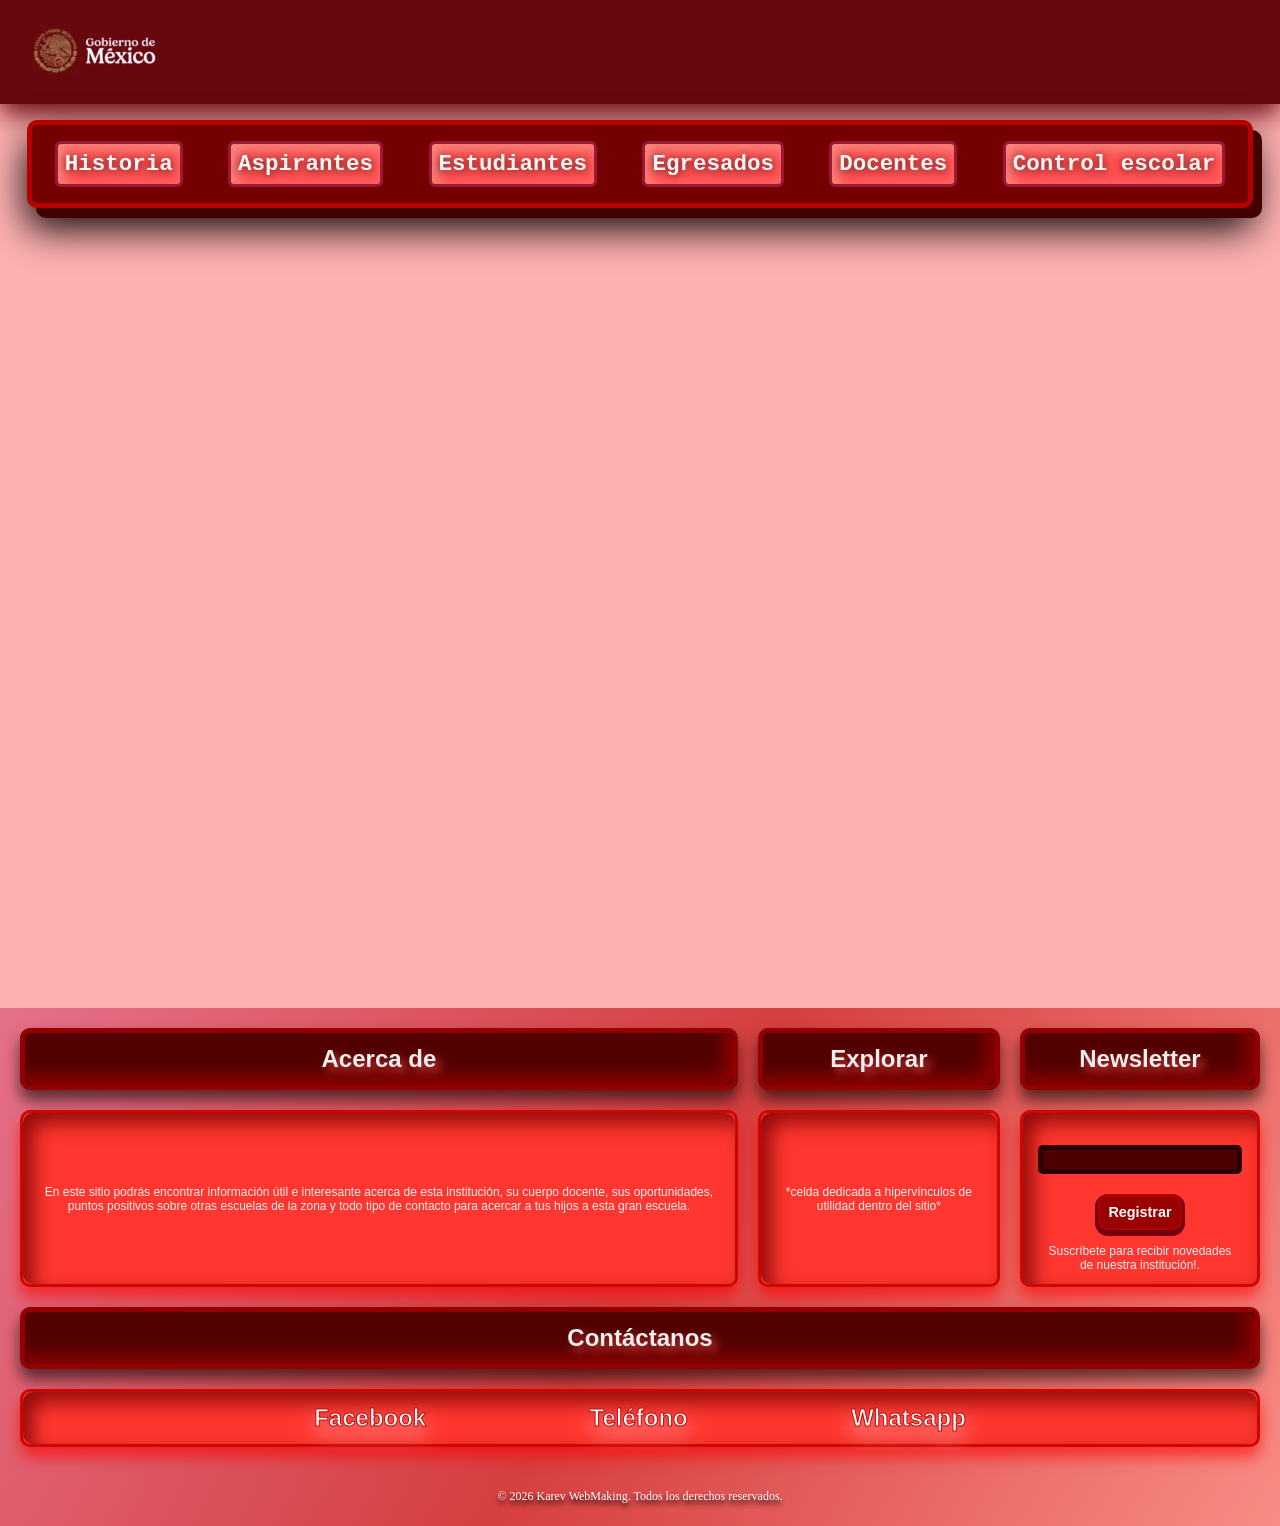
==== index.html @ b42f57b7 "Responsividad: minor bugs fixes" ====
<!DOCTYPE html>
<html lang="en">
<head>
    <meta charset="UTF-8">
    <meta name="viewport" content="width=device-width, initial-scale=1.0">
    <title>Plataforma Urbana: Inicio</title>

    <link rel="stylesheet" href="./assets/styles.css">
</head>
<body>
    <div id="main">
        <div id="header">
            <div id="header_container">
                <a href="https://www.gob.mx">
                    <img src="./assets/gob_logo.png" alt="Gobierno de México" id="gob_logo">
                </a>
            </div>
        </div>

        <div id="navbar">
            <div id="navbar_container">
                <a href="" class="navbar_element">Historia</a>
                <a href="" class="navbar_element">Aspirantes</a>
                <a href="" class="navbar_element">Estudiantes</a>
                <a href="" class="navbar_element">Egresados</a>
                <a href="" class="navbar_element">Docentes</a>
                <a href="" class="navbar_element">Control escolar</a>
            </div>
        </div>

        <div id="body">

        </div>

        <div id="footer">
            <div id="footer_container">
                <table id="footer_content" title="Información complementaria del sitio">
                    <thead>
                        <tr>
                            <th class="footer_col_title">Acerca de</th>
                            <th class="footer_col_title">Explorar</th>
                            <th class="footer_col_title">Newsletter</th>
                        </tr>
                    </thead>
                    <tbody>
                        <tr>
                            <td class="footer_col_content">
                                <p>
                                En este sitio podrás encontrar información útil e interesante
                                acerca de esta institución, su cuerpo docente, sus oportunidades,
                                puntos positivos sobre otras escuelas de la zona y todo tipo de
                                contacto para acercar a tus hijos a esta gran escuela.
                                </p>
                            </td>
                            <td class="footer_col_content">
                                *celda dedicada a hipervínculos de utilidad dentro del sitio*
                            </td>
                            <td class="footer_col_content" id="subscription">
                                <input type="email">
                                <button id="submit_email">Registrar</button>
                                <br>Suscríbete para recibir novedades
                                <br>de nuestra institución!.
                            </td>
                        </tr>
                    </tbody>
                    <thead>
                        <tr>
                            <th colspan="3" class="footer_col_title">Contáctanos</th>
                        </tr>
                    </thead>
                    <tbody>
                        <tr class="social_media_row">
                            <td colspan="3" class="footer_col_content">
                                <a href="https://www.facebook.com" class="social_media_refs" id="FB_link">Facebook</a>
                                <a href="tel:3336804534" class="social_media_refs" id="phone_link">Teléfono</a>
                                <a href="https://wa.me/..." class="social_media_refs" id="other_link">Whatsapp</a>
                            </td>
                        </tr>
                    </tbody>
                </table>
                <footer id="rights_reserved">
                    <p>&copy; 2026 Karev WebMaking. Todos los derechos reservados.</p>
                </footer>
            </div>
        </div>
    </div>
</body>
</html>
---- assets/styles.css ----
:root {
    --main-bg: rgb(255, 177, 177);

    --header-bg: rgb(103, 8, 15);

    --navbar-bg: rgb(117, 0, 0);
    --navbar-element-bg1: rgb(255, 79, 79);
    --navbar-element-bg2: rgb(248, 140, 132);

    --input-bg1: rgb(77, 0, 0);
    --input-bg2: rgb(202,130,130);

    --buttons-1: rgb(153, 0, 0);

    --footer-bg1: rgb(228, 112, 137);
    --footer-bg2: rgb(248, 140, 132);
    --footer-bg3: rgb(214, 63, 63);

    --hover-scale: 1;
}

    @property --hover-scale {
        syntax: '<number>';
        inherits: false;
        initial-value: 1;
    }

html {
    scroll-behavior: smooth;
}

body {
    background-color: var(--main-bg);
    padding: 0;
    margin: 0;
    display: flex;
    flex-direction: column;
    height: 100vh;
}

#header {
    display: flex;
    flex-direction: column;
}

#header_container {
    display: flex;
    flex-direction: row;
    
    background-color: var(--header-bg);
    box-shadow: var(--header-bg) 0 10px 25px;
}

#gob_logo {
    max-width: 100%;
    width: 88px;
    height: 40px;
    object-fit: cover;
    padding: 10px 5px 10px 10px;
}

#navbar {
    display: flex;
    flex-direction: column;
}

#navbar_container {
    width: 80%;
    overflow-x: auto;

    align-self: center;
    display: flex;
    flex-direction: row;
    justify-content: space-around;
    padding: 1rem 0 1rem 0;

    background-color: var(--navbar-bg);
    border: 5px solid rgb(from var(--navbar-bg) calc(r + 65) g b);
    border-radius: 10px;
    margin-top: 1rem;
    box-shadow: rgb(from var(--navbar-bg) calc(r - 50) g b) 0 10px, black 0 20px 40px;
}

.navbar_element {
    font-family: 'Courier New', Courier, monospace;
    font-size: 1.8dvh;
    font-weight: bold;

    color: whitesmoke;
    text-decoration: none;
    text-shadow: rgb(41, 9, 9, 0.8) 0 1px 8px;
    border: 3px solid rgb(from var(--navbar-element-bg1) calc(r - 100) calc(g - 55) calc(b - 25));
    border-radius: 6px;
    background-color: var(--navbar-element-bg1);
    padding: 7px;
    transform: scale(var(--hover-scale));
    box-shadow: var(--navbar-element-bg2) 5px 5px 15px inset;

    transition: 
        --hover-scale 0.3s ease-in-out,
        box-shadow 0.2s ease-in;
}

.navbar_element:hover {
    --hover-scale: 1.1;
    box-shadow:
    var(--navbar-element-bg2) 5px 5px 15px inset,
        rgba(0, 0, 0, 0.5) 10px 7px 20px;
}

.navbar_element:active {
    --hover-scale: 0.9;
    background-color: rgb(from var(--navbar-bg) calc(r - 55) g b);
    box-shadow:
        var(--navbar-element-bg1) -5px -5px 15px inset,
        rgba(0, 0, 0, 0.5) 10px 7px 20px;
}

#body {
    display: flex;
    flex: 1;
    height: 50rem;
}

#footer {
    display: flex;
    bottom: 0;
    width: 100%;
    justify-content: center;
    margin-top: auto;
}

#footer_container {
    display: flex;
    flex-direction: column;
    width: 100%;
    overflow-x: auto;
    background: linear-gradient(120deg, var(--footer-bg1), var(--footer-bg3), var(--footer-bg2));
}

#footer_content {
    border-collapse: separate;
    border-spacing: 20px;
    width: 100%;
}

.footer_col_title, .footer_col_content {
    padding: 12px 15px;
    
    font-family: Arial, Helvetica, sans-serif;
}

.footer_col_title {
    background-color: #520000;
    color: #eeeeee;
    border: 5px solid #920000;
    border-radius: 10px;
    font-size: 24px;
    text-shadow: rgba(255, 85, 85, 0.8) 5px 5px 10px;
    box-shadow: 
        rgba(0, 0, 0, 0.6) 0 10px 15px,
        rgba(150,0,0,0.8) -10px -10px 16px inset;

    transition: 
        box-shadow 0.5s ease-in;
}

.footer_col_content {
    font-size: 12px;
    background-color: #ff3730;
    color: #eeeeee;
    border: 3px solid #cc0700;
    border-radius: 10px;
    box-shadow: 
        rgba(119, 0, 0, 0.8) 10px 10px 20px inset,
        rgba(255, 0, 0, 0.6) 0 10px 15px;
    align-content: center;
    text-align: center;

    transition:
        box-shadow 0.5s ease-in;
}

#subscription {
    display: flex;
    flex-direction: column;
    align-items: center;
}

#subscription input {
    margin: 20px 0;
    width: 7rem;

    font-size: 15px;
    background-color: var(--input-bg1);
    border-color: rgb(from var(--input-bg1) calc(r - 35) g b);
    border-width: 5px;
    border-style: solid;
    border-radius: 5px;
    color: white;

    transition:
        color 0.2s ease-in-out,
        border-color 0.2s ease-in-out,
        background-color 0.3s ease,
        box-shadow 0.3s ease-in;
}

#subscription input:hover, #subscription input:focus {
    color: black;
    background-color: var(--input-bg2);
    border-color: rgb(from var(--input-bg1) calc(r + 135) calc(g + 80) calc(b + 100));
    box-shadow: rgba(0,0,0,0.6) 0 10px 15px;
}

#subscription button {
    max-width:fit-content;
    transform: scale(var(--hover-scale));

    font-family: Arial, Helvetica, sans-serif;
    font-weight: 700;
    font-size: 0.9rem;
    color: white;
    background-color: var(--buttons-1);
    border: 2px solid rgb(from var(--buttons-1) calc(r + 25) g b);
    padding: 8px;
    border-radius: 10px;
    box-shadow: rgb(116, 1, 16) 0 3px 0 3px;

    transition: 
        --hover-scale 0.3s ease-in,
        box-shadow 0.3s ease-in-out,
        text-shadow 0.4s ease-in;
}

#subscription button:hover {
    --hover-scale: 1.2;

    cursor: pointer;
    box-shadow:
        rgb(116, 1, 16) 0 3px 0 3px,
        rgb(0,0,0,0.6) 0 7px 10px 5px;
    text-shadow: rgba(255, 255, 255, 0.5) 0 3px 10px;
}

#subscription button:active {
    --hover-scale: 0.9;
}

.footer_col_content:hover {
    cursor: default;
    box-shadow:
        rgba(255, 98, 98, 0.8) -10px -10px 20px inset,
        rgba(255, 0, 0, 0.6) 0 10px 15px;
}

.footer_col_title:hover {
    cursor: default;
    box-shadow:
        rgba(0, 0, 0, 0.6) 0 10px 15px,
        rgba(59, 7, 7, 0.6) 10px 10px 16px inset;
}

.social_media_refs {
    padding: 0 5rem;

    font-family:'Trebuchet MS', 'Lucida Sans Unicode', 'Lucida Grande', 'Lucida Sans', Arial, sans-serif;
    font-size: 1.5rem;
    font-weight: 900;
    color: rgb(255, 255, 255);
    -webkit-text-stroke-color: #c40d0d;
    -webkit-text-stroke-width: 1px;
    text-decoration: none;
    text-shadow: #ffb6b6 0 10px 20px;
}

.social_media_refs:hover {
    text-decoration: underline;
}

#rights_reserved {
    color: white;
    text-shadow: #000000 0 4px 5px;
    text-align: center;
    font-size: 12px;

    padding: 10px;
}

@media (min-width: 768px) {
    #navbar_container {
        width: 95%;
        overflow-x: hidden;
        box-shadow: rgb(from var(--navbar-bg) calc(r - 50) g b) 9px 10px, black 0 20px 40px;
    }

    .navbar_element {
        font-size: 2.5dvh;
        max-width: fit-content;
    }

    #gob_logo {
        width: 176px;
        height: 80px;
        max-height: 100%;
    }

    #subscription input {
        width: auto;
    }
}
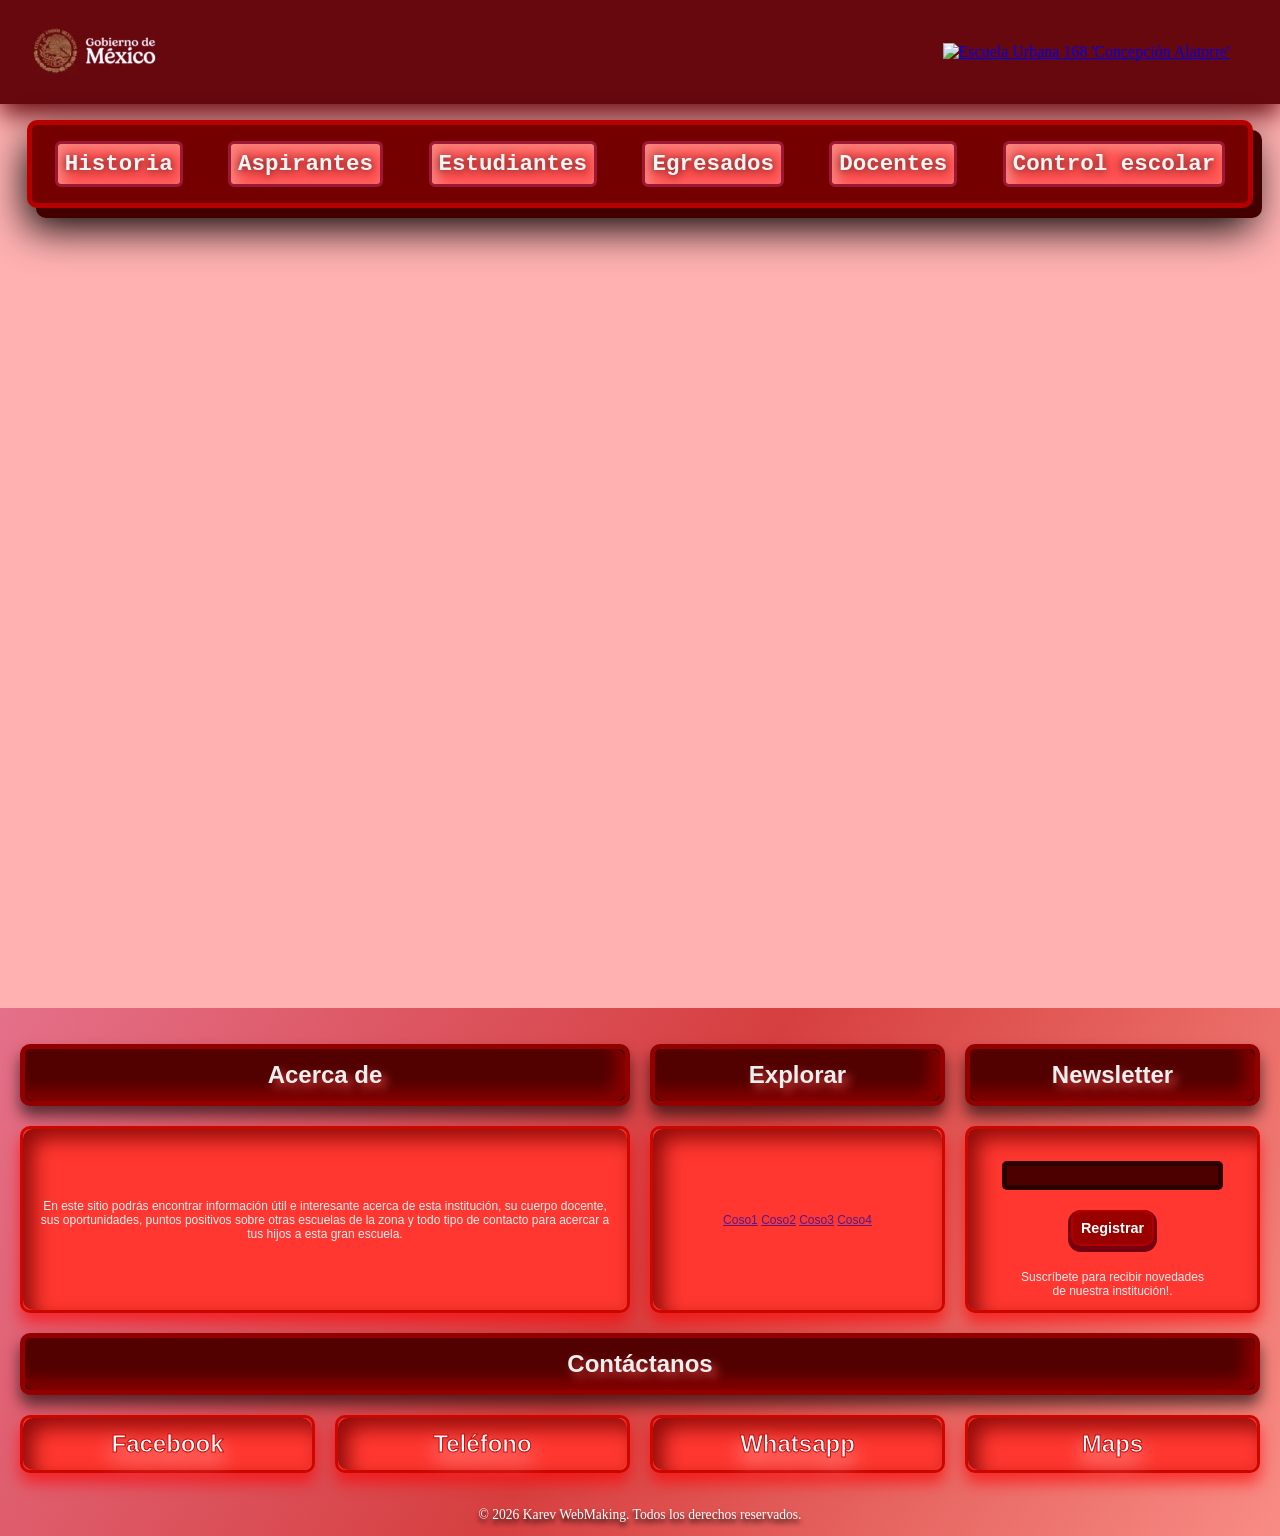
==== commit b17c75a6: "Rediseño responsivo único y reorganización de archivos." ====
--- a/index.html
+++ b/index.html
@@ -13,6 +13,9 @@
             <div id="header_container">
                 <a href="https://www.gob.mx">
                     <img src="./assets/gob_logo.png" alt="Gobierno de México" id="gob_logo">
+                </a>
+                <a href="https://urbana-168.github.io/Plataforma-Urbana/">
+                    <img src="./assets/school_logo.png" alt="Escuela Urbana 168 'Concepción Alatorre'" id="school_logo">
                 </a>
             </div>
         </div>
@@ -37,14 +40,15 @@
                 <table id="footer_content" title="Información complementaria del sitio">
                     <thead>
                         <tr>
-                            <th class="footer_col_title">Acerca de</th>
+                            <th class="footer_col_title" colspan="2">Acerca de</th>
                             <th class="footer_col_title">Explorar</th>
                             <th class="footer_col_title">Newsletter</th>
                         </tr>
                     </thead>
                     <tbody>
                         <tr>
-                            <td class="footer_col_content">
+                            <hr id="alt_footer_linebreak">
+                            <td class="footer_col_content" colspan="2">
                                 <p>
                                 En este sitio podrás encontrar información útil e interesante
                                 acerca de esta institución, su cuerpo docente, sus oportunidades,
@@ -53,7 +57,10 @@
                                 </p>
                             </td>
                             <td class="footer_col_content">
-                                *celda dedicada a hipervínculos de utilidad dentro del sitio*
+                                <a href="" class="site_links">Coso1</a>
+                                <a href="" class="site_links">Coso2</a>
+                                <a href="" class="site_links">Coso3</a>
+                                <a href="" class="site_links">Coso4</a>
                             </td>
                             <td class="footer_col_content" id="subscription">
                                 <input type="email">
@@ -65,15 +72,22 @@
                     </tbody>
                     <thead>
                         <tr>
-                            <th colspan="3" class="footer_col_title">Contáctanos</th>
+                            <th colspan="4" class="footer_col_title">Contáctanos</th>
                         </tr>
                     </thead>
                     <tbody>
                         <tr class="social_media_row">
-                            <td colspan="3" class="footer_col_content">
+                            <td class="footer_col_content">
                                 <a href="https://www.facebook.com" class="social_media_refs" id="FB_link">Facebook</a>
+                            </td>
+                            <td class="footer_col_content">
                                 <a href="tel:3336804534" class="social_media_refs" id="phone_link">Teléfono</a>
-                                <a href="https://wa.me/..." class="social_media_refs" id="other_link">Whatsapp</a>
+                            </td>
+                            <td class="footer_col_content">
+                                <a href="https://wa.me/..." class="social_media_refs" id="wasap_link">Whatsapp</a>
+                            </td>
+                            <td class="footer_col_content">
+                                <a href="https://maps.app.goo.gl/kBNmxpm3B3s782jM6" class="social_media_refs" id="maps_linl">Maps</a>
                             </td>
                         </tr>
                     </tbody>
--- a/assets/styles.css
+++ b/assets/styles.css
@@ -15,6 +15,11 @@
     --footer-bg1: rgb(228, 112, 137);
     --footer-bg2: rgb(248, 140, 132);
     --footer-bg3: rgb(214, 63, 63);
+    --footer-altbg1: rgb(82, 0, 16);
+    --footer-altbg2: rgb(114, 13, 0);
+    --footer-alt-deco1: rgb(255, 101, 101);
+    --footer-titlebg: rgb(82, 0, 0);
+    --footer-contentbg: rgb(255, 55, 48);
 
     --hover-scale: 1;
 }
@@ -38,6 +43,10 @@
     height: 100vh;
 }
 
+#main {
+    max-width: 100vw;
+}
+
 #header {
     display: flex;
     flex-direction: column;
@@ -46,27 +55,37 @@
 #header_container {
     display: flex;
     flex-direction: row;
+    justify-content: space-between;
+    align-items: center;
     
     background-color: var(--header-bg);
     box-shadow: var(--header-bg) 0 10px 25px;
 }
 
 #gob_logo {
-    max-width: 100%;
-    width: 88px;
-    height: 40px;
+    width: 176px;
+    height: 80px;
+    max-height: 100%;
     object-fit: cover;
     padding: 10px 5px 10px 10px;
 }
 
+#school_logo {
+    max-width: 100%;
+    width: 136;
+    height: 80px;
+    object-fit: cover;
+    padding: 10px 50px 10px 10px;
+}
+
 #navbar {
     display: flex;
     flex-direction: column;
 }
 
 #navbar_container {
-    width: 80%;
-    overflow-x: auto;
+    width: 95%;
+    overflow-x: hidden;
 
     align-self: center;
     display: flex;
@@ -78,23 +97,24 @@
     border: 5px solid rgb(from var(--navbar-bg) calc(r + 65) g b);
     border-radius: 10px;
     margin-top: 1rem;
-    box-shadow: rgb(from var(--navbar-bg) calc(r - 50) g b) 0 10px, black 0 20px 40px;
+    box-shadow: rgb(from var(--navbar-bg) calc(r - 50) g b) 9px 10px, black 0 20px 40px;
 }
 
 .navbar_element {
     font-family: 'Courier New', Courier, monospace;
-    font-size: 1.8dvh;
+    font-size: 2.5dvh;
     font-weight: bold;
-
     color: whitesmoke;
     text-decoration: none;
     text-shadow: rgb(41, 9, 9, 0.8) 0 1px 8px;
     border: 3px solid rgb(from var(--navbar-element-bg1) calc(r - 100) calc(g - 55) calc(b - 25));
     border-radius: 6px;
     background-color: var(--navbar-element-bg1);
+    box-shadow: var(--navbar-element-bg2) 5px 5px 15px inset;
+
+    max-width: fit-content;
     padding: 7px;
     transform: scale(var(--hover-scale));
-    box-shadow: var(--navbar-element-bg2) 5px 5px 15px inset;
 
     transition: 
         --hover-scale 0.3s ease-in-out,
@@ -123,25 +143,26 @@
 }
 
 #footer {
-    display: flex;
-    bottom: 0;
     width: 100%;
-    justify-content: center;
     margin-top: auto;
 }
 
 #footer_container {
-    display: flex;
-    flex-direction: column;
     width: 100%;
     overflow-x: auto;
+    margin: 0 auto;
     background: linear-gradient(120deg, var(--footer-bg1), var(--footer-bg3), var(--footer-bg2));
 }
 
 #footer_content {
-    border-collapse: separate;
+    width: 100%;
+    border-collapse: sepacrate;
     border-spacing: 20px;
-    width: 100%;
+    table-layout: fixed;
+}
+
+#alt_footer_linebreak {
+    border: none;
 }
 
 .footer_col_title, .footer_col_content {
@@ -151,7 +172,7 @@
 }
 
 .footer_col_title {
-    background-color: #520000;
+    background-color: var(--footer-titlebg);
     color: #eeeeee;
     border: 5px solid #920000;
     border-radius: 10px;
@@ -167,7 +188,7 @@
 
 .footer_col_content {
     font-size: 12px;
-    background-color: #ff3730;
+    background-color: var(--footer-contentbg);
     color: #eeeeee;
     border: 3px solid #cc0700;
     border-radius: 10px;
@@ -189,7 +210,7 @@
 
 #subscription input {
     margin: 20px 0;
-    width: 7rem;
+    width: 80%;
 
     font-size: 15px;
     background-color: var(--input-bg1);
@@ -216,6 +237,8 @@
 #subscription button {
     max-width:fit-content;
     transform: scale(var(--hover-scale));
+    padding: 8px;
+    margin: 0 auto 10px auto;
 
     font-family: Arial, Helvetica, sans-serif;
     font-weight: 700;
@@ -223,7 +246,6 @@
     color: white;
     background-color: var(--buttons-1);
     border: 2px solid rgb(from var(--buttons-1) calc(r + 25) g b);
-    padding: 8px;
     border-radius: 10px;
     box-shadow: rgb(116, 1, 16) 0 3px 0 3px;
 
@@ -261,9 +283,18 @@
         rgba(59, 7, 7, 0.6) 10px 10px 16px inset;
 }
 
+.social_media_row td{
+    transform: scale(var(--hover-scale));
+
+    transition: 
+        --hover-scale 0.35s ease-in-out;
+}
+
+.social_media_row td:hover{
+    --hover-scale: 1.1;
+}
+
 .social_media_refs {
-    padding: 0 5rem;
-
     font-family:'Trebuchet MS', 'Lucida Sans Unicode', 'Lucida Grande', 'Lucida Sans', Arial, sans-serif;
     font-size: 1.5rem;
     font-weight: 900;
@@ -272,6 +303,7 @@
     -webkit-text-stroke-width: 1px;
     text-decoration: none;
     text-shadow: #ffb6b6 0 10px 20px;
+    text-align: center;
 }
 
 .social_media_refs:hover {
@@ -279,33 +311,97 @@
 }
 
 #rights_reserved {
+    text-align: center;
     color: white;
     text-shadow: #000000 0 4px 5px;
-    text-align: center;
-    font-size: 12px;
-
-    padding: 10px;
-}
-
-@media (min-width: 768px) {
+    font-size: 0.85rem;
+}
+
+@media (max-width: 768px) {
     #navbar_container {
-        width: 95%;
-        overflow-x: hidden;
-        box-shadow: rgb(from var(--navbar-bg) calc(r - 50) g b) 9px 10px, black 0 20px 40px;
+        width: 80%;
+        overflow-x: auto;
+        box-shadow: rgb(from var(--navbar-bg) calc(r - 50) g b) 0 10px, black 0 20px 40px;
     }
 
     .navbar_element {
-        font-size: 2.5dvh;
-        max-width: fit-content;
+        font-size: 1.8dvh;
     }
 
     #gob_logo {
-        width: 176px;
-        height: 80px;
-        max-height: 100%;
-    }
-
-    #subscription input {
-        width: auto;
+        max-width: 100%;
+        width: 88px;
+        height: 40px;
+    }
+
+    #school_logo {
+        width: 85;
+        height: 50px;
+    }
+
+    #footer_container {
+        background: linear-gradient(220deg, var(--footer-altbg1), var(--footer-altbg2));
+    }
+
+    #footer_content, #footer_content thead, #footer_content tbody, #footer_content th, #footer_content td, #footer_content tr {
+        display: block;
+    }
+
+    .footer_col_content, .footer_col_title {
+        width: 50%;
+        margin: 20px 50px;
+        padding: 20px 10px;
+
+        border: none;
+        box-shadow: none;
+        border-radius: 8px;
+    }
+
+    #footer_content thead tr th:not(:only-child){
+        display: none;
+        color: green;
+    }
+
+    .footer_col_title {
+        border-bottom: 1px solid var(--footer-alt-deco1);
+        background-color: lab(0% 0 0 / 0);
+    }
+
+    .footer_col_content {
+        background-color: hwb(2 19% 0% / 0.35);
+    }
+
+    #footer_content tbody tr:not(.social_media_row) td:nth-child(1)::before {
+        content: "Acerca de";
+    }
+
+    #footer_content tbody tr:not(.social_media_row) td:nth-child(2)::before {
+        content: "Explorar";
+    }
+
+    #footer_content tbody tr:not(.social_media_row) td:nth-child(3)::before {
+        content: "Newsletter";
+    }
+
+    #footer_content tbody tr:not(.social_media_row) td::before{
+        padding: 10px;
+        display: flex;
+        flex-direction: column;
+        align-items: center;
+
+        font-family: Arial, Helvetica, sans-serif;
+        font-size: 20px;
+        font-weight: bold;
+        text-shadow: rgba(255, 198, 198, 0.5) 0 5px 10px;
+        border-bottom: 1px solid var(--footer-alt-deco1);
+    }
+
+    #alt_footer_linebreak {
+        border-top: 2px solid var(--footer-alt-deco1);
+        width: 100%;
+    }
+
+    #rights_reserved {
+        border-top: 2px solid var(--footer-alt-deco1);
     }
 }
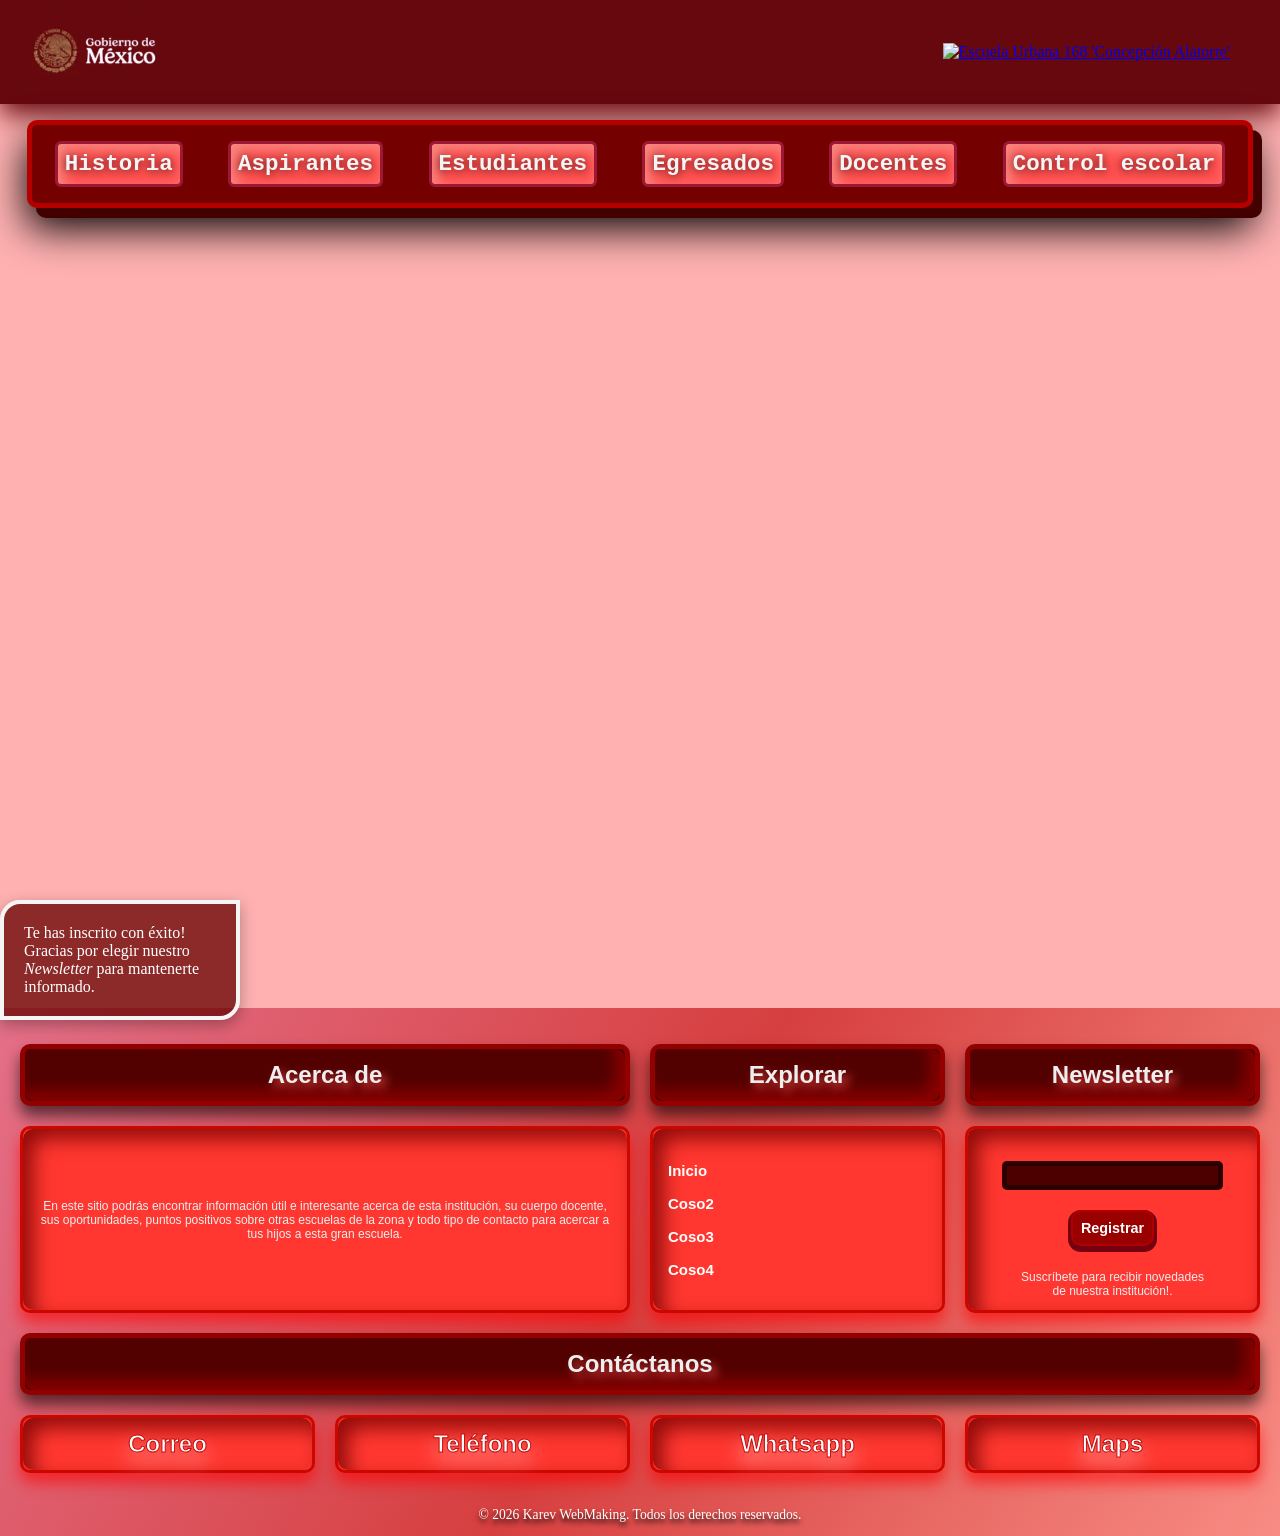
==== commit 94fd5b35: "Pestaña 'Docentes' v1.0 finalizada. Corrección y reorganización de Scripts." ====
--- a/index.html
+++ b/index.html
@@ -1,11 +1,18 @@
 <!DOCTYPE html>
-<html lang="en">
+<html lang="es">
 <head>
     <meta charset="UTF-8">
     <meta name="viewport" content="width=device-width, initial-scale=1.0">
     <title>Plataforma Urbana: Inicio</title>
+    <meta name="stylecode" content="A01">
+    <meta name="scriptcode" content="A01">
 
-    <link rel="stylesheet" href="./assets/styles.css">
+    <link crossorigin="anonymous" media="all" id="style-header" rel="stylesheet" href="./assets/styles/styles-9FDA4357EC.css">
+    <link crossorigin="anonymous" media="all" id="style-footer" rel="stylesheet" href="./assets/styles/styles-666F6F746572.css">
+    <link rel="stylesheet" href="./assets/styles/styles-A01.css">
+
+    <script crossorigin="anonymous" type="module" src="./assets/scripts/utility/verifyEmail.js"></script>
+    <script crossorigin="anonymous" type="module" src="./assets/scripts/script-66F6F746572.js"></script>
 </head>
 <body>
     <div id="main">
@@ -26,7 +33,7 @@
                 <a href="" class="navbar_element">Aspirantes</a>
                 <a href="" class="navbar_element">Estudiantes</a>
                 <a href="" class="navbar_element">Egresados</a>
-                <a href="" class="navbar_element">Docentes</a>
+                <a href="./docentes.html" class="navbar_element">Docentes</a>
                 <a href="" class="navbar_element">Control escolar</a>
             </div>
         </div>
@@ -57,10 +64,10 @@
                                 </p>
                             </td>
                             <td class="footer_col_content">
-                                <a href="" class="site_links">Coso1</a>
-                                <a href="" class="site_links">Coso2</a>
-                                <a href="" class="site_links">Coso3</a>
-                                <a href="" class="site_links">Coso4</a>
+                                <a href="./index.html" class="site_link">Inicio</a>
+                                <a href="" class="site_link">Coso2</a>
+                                <a href="" class="site_link">Coso3</a>
+                                <a href="" class="site_link">Coso4</a>
                             </td>
                             <td class="footer_col_content" id="subscription">
                                 <input type="email">
@@ -78,7 +85,7 @@
                     <tbody>
                         <tr class="social_media_row">
                             <td class="footer_col_content">
-                                <a href="https://www.facebook.com" class="social_media_refs" id="FB_link">Facebook</a>
+                                <a href="mailto:karev.becerra19@gmail.com" class="social_media_refs" id="mail_link">Correo</a>
                             </td>
                             <td class="footer_col_content">
                                 <a href="tel:3336804534" class="social_media_refs" id="phone_link">Teléfono</a>
@@ -96,7 +103,12 @@
                     <p>&copy; 2026 Karev WebMaking. Todos los derechos reservados.</p>
                 </footer>
             </div>
+            <div id="modal_mail_registrado">
+                Te has inscrito con éxito! Gracias por elegir nuestro
+                <em>Newsletter</em> para mantenerte informado.
+            </div>
         </div>
     </div>
+    <script type="module" src="./assets/scripts/scripts-A01.js"></script>
 </body>
 </html>
--- a/assets/styles/styles-9FDA4357EC.css
+++ b/assets/styles/styles-9FDA4357EC.css
@@ -0,0 +1,48 @@
+:root {
+    --header-bg: rgb(103, 8, 15);
+}
+
+#header {
+    display: flex;
+    flex-direction: column;
+    width: 100%;
+}
+
+#header_container {
+    display: flex;
+    flex-direction: row;
+    justify-content: space-between;
+    align-items: center;
+    
+    background-color: var(--header-bg);
+    box-shadow: var(--header-bg) 0 10px 25px;
+}
+
+#gob_logo {
+    width: 176px;
+    height: 80px;
+    max-height: 100%;
+    object-fit: cover;
+    padding: 10px 5px 10px 10px;
+}
+
+#school_logo {
+    max-width: 100%;
+    width: 136;
+    height: 80px;
+    object-fit: cover;
+    padding: 10px 50px 10px 10px;
+}
+
+@media (max-width: 768px), (orientation: portrait) {
+    #gob_logo {
+        max-width: 100%;
+        width: 88px;
+        height: 40px;
+    }
+
+    #school_logo {
+        width: 85;
+        height: 50px;
+    }
+}
--- a/assets/styles/styles-666F6F746572.css
+++ b/assets/styles/styles-666F6F746572.css
@@ -0,0 +1,305 @@
+:root {
+    --buttons-1: rgb(153, 0, 0);
+
+    --input-bg1: rgb(77, 0, 0);
+    --input-bg2: rgb(202,130,130);
+
+    --footer-bg1: rgb(228, 112, 137);
+    --footer-bg2: rgb(248, 140, 132);
+    --footer-bg3: rgb(214, 63, 63);
+    --footer-altbg1: rgb(82, 0, 16);
+    --footer-altbg2: rgb(114, 13, 0);
+    --footer-alt-deco1: rgb(255, 101, 101);
+    --footer-titlebg: rgb(82, 0, 0);
+    --footer-contentbg: rgb(255, 55, 48);
+    --footer-modalbg: rgba(112, 8, 8, 0.80);
+
+    --hover-scale: 1;
+}
+
+    @property --hover-scale {
+        syntax: '<number>';
+        inherits: false;
+        initial-value: 1;
+    }
+
+#footer {
+    width: 100%;
+    margin-top: auto;
+}
+
+#footer_container {
+    width: 100%;
+    overflow-x: auto;
+    margin: 0 auto;
+    background: linear-gradient(120deg, var(--footer-bg1), var(--footer-bg3), var(--footer-bg2));
+}
+
+#footer_content {
+    width: 100%;
+    border-collapse: sepacrate;
+    border-spacing: 20px;
+    table-layout: fixed;
+}
+
+#alt_footer_linebreak {
+    border: none;
+}
+
+.footer_col_title, .footer_col_content {
+    padding: 12px 15px;
+    
+    font-family: Arial, Helvetica, sans-serif;
+}
+
+.footer_col_title {
+    background-color: var(--footer-titlebg);
+    color: #eeeeee;
+    border: 5px solid #920000;
+    border-radius: 10px;
+    font-size: 24px;
+    text-shadow: rgba(255, 85, 85, 0.8) 5px 5px 10px;
+    box-shadow: 
+        rgba(0, 0, 0, 0.6) 0 10px 15px,
+        rgba(150,0,0,0.8) -10px -10px 16px inset;
+
+    transition: 
+        box-shadow 0.5s ease-in;
+}
+
+.footer_col_content {
+    font-size: 12px;
+    background-color: var(--footer-contentbg);
+    color: #eeeeee;
+    border: 3px solid #cc0700;
+    border-radius: 10px;
+    box-shadow: 
+        rgba(119, 0, 0, 0.8) 10px 10px 20px inset,
+        rgba(255, 0, 0, 0.6) 0 10px 15px;
+    align-content: center;
+    text-align: center;
+
+    transition:
+        box-shadow 0.5s ease-in;
+}
+
+.site_link {
+    display: flex;
+    align-self: center;
+    justify-self: center;
+    padding: 8px 0;
+    
+    color: white;
+    font-weight: bolder;
+    font-size: 15px;
+    text-decoration: none;
+}
+
+.site_link:hover {
+    text-decoration: underline;
+}
+
+#subscription {
+    display: flex;
+    flex-direction: column;
+    align-items: center;
+}
+
+#subscription input {
+    margin: 20px 0;
+    width: 80%;
+
+    font-size: 15px;
+    background-color: var(--input-bg1);
+    border-color: rgb(from var(--input-bg1) calc(r - 35) g b);
+    border-width: 5px;
+    border-style: solid;
+    border-radius: 5px;
+    color: white;
+
+    transition:
+        color 0.2s ease-in-out,
+        border-color 0.2s ease-in-out,
+        background-color 0.3s ease,
+        box-shadow 0.3s ease-in;
+}
+
+#subscription input:hover, #subscription input:focus {
+    color: black;
+    background-color: var(--input-bg2);
+    border-color: rgb(from var(--input-bg1) calc(r + 135) calc(g + 80) calc(b + 100));
+    box-shadow: rgba(0,0,0,0.6) 0 10px 15px;
+}
+
+#submit_email {
+    max-width:fit-content;
+    transform: scale(var(--hover-scale));
+    padding: 8px;
+    margin: 0 auto 10px auto;
+
+    font-family: Arial, Helvetica, sans-serif;
+    font-weight: 700;
+    font-size: 0.9rem;
+    color: white;
+    background-color: var(--buttons-1);
+    border: 2px solid rgb(from var(--buttons-1) calc(r + 25) g b);
+    border-radius: 10px;
+    box-shadow: rgb(116, 1, 16) 0 3px 0 3px;
+
+    transition:
+        --hover-scale 0.3s ease-in,
+        box-shadow 0.3s ease-in-out,
+        text-shadow 0.4s ease-in;
+}
+
+#submit_email:hover {
+    --hover-scale: 1.2;
+
+    cursor: pointer;
+    box-shadow:
+        rgb(116, 1, 16) 0 3px 0 3px,
+        rgb(0,0,0,0.6) 0 7px 10px 5px;
+    text-shadow: rgba(255, 255, 255, 0.5) 0 3px 10px;
+}
+
+#submit_email:active {
+    --hover-scale: 0.9;
+}
+
+.footer_col_content:hover {
+    cursor: default;
+    box-shadow:
+        rgba(255, 98, 98, 0.8) -10px -10px 20px inset,
+        rgba(255, 0, 0, 0.6) 0 10px 15px;
+}
+
+.footer_col_title:hover {
+    cursor: default;
+    box-shadow:
+        rgba(0, 0, 0, 0.6) 0 10px 15px,
+        rgba(59, 7, 7, 0.6) 10px 10px 16px inset;
+}
+
+.social_media_row td{
+    transform: scale(var(--hover-scale));
+
+    transition: 
+        --hover-scale 0.35s ease-in-out;
+}
+
+.social_media_row td:hover{
+    --hover-scale: 1.1;
+}
+
+.social_media_refs {
+    font-family:'Trebuchet MS', 'Lucida Sans Unicode', 'Lucida Grande', 'Lucida Sans', Arial, sans-serif;
+    font-size: 1.5rem;
+    font-weight: 900;
+    color: rgb(255, 255, 255);
+    -webkit-text-stroke-color: #c40d0d;
+    -webkit-text-stroke-width: 1px;
+    text-decoration: none;
+    text-shadow: #ffb6b6 0 10px 20px;
+    text-align: center;
+}
+
+.social_media_refs:hover {
+    text-decoration: underline;
+}
+
+#rights_reserved {
+    text-align: center;
+    color: white;
+    text-shadow: #000000 0 4px 5px;
+    font-size: 0.85rem;
+}
+
+#modal_mail_registrado {
+    position: fixed;
+    bottom: 0;
+    justify-self: center;
+    width: 12rem;
+
+    color: white;
+    background-color: var(--footer-modalbg);
+    padding: 20px;
+    border: 4px solid whitesmoke;
+    border-radius: 20px 0 20px 0;
+    box-shadow: rgba(0,0,0,0.3) 0 5px 15px;
+
+    transform: translateY(100%);
+    transition:
+        transform 1.3s ease-in-out;
+}
+
+#modal_mail_registrado.show {
+    transform: translateY(-10rem);
+}
+
+@media (max-width: 768px), (orientation: portrait) {
+
+    #footer_container {
+        background: linear-gradient(220deg, var(--footer-altbg1), var(--footer-altbg2));
+    }
+
+    #footer_content, #footer_content thead, #footer_content tbody, #footer_content th, #footer_content td, #footer_content tr {
+        display: block;
+    }
+
+    .footer_col_content, .footer_col_title {
+        width: 50%;
+        margin: 20px 50px;
+        padding: 20px 10px;
+
+        border: none;
+        box-shadow: none;
+        border-radius: 8px;
+    }
+
+    #footer_content thead tr th:not(:only-child){
+        display: none;
+    }
+
+    .footer_col_title {
+        border-bottom: 1px solid var(--footer-alt-deco1);
+        background-color: lab(0% 0 0 / 0);
+    }
+
+    .footer_col_content {
+        background-color: hwb(2 19% 0% / 0.35);
+    }
+
+    #footer_content tbody tr:not(.social_media_row) td:nth-child(1)::before {
+        content: "Acerca de";
+    }
+
+    #footer_content tbody tr:not(.social_media_row) td:nth-child(2)::before {
+        content: "Explorar";
+    }
+
+    #footer_content tbody tr:not(.social_media_row) td:nth-child(3)::before {
+        content: "Newsletter";
+    }
+
+    #footer_content tbody tr:not(.social_media_row) td::before{
+        padding: 10px;
+        display: flex;
+        flex-direction: column;
+        align-items: center;
+
+        font-family: Arial, Helvetica, sans-serif;
+        font-size: 20px;
+        font-weight: bold;
+        text-shadow: rgba(255, 198, 198, 0.5) 0 5px 10px;
+        border-bottom: 1px solid var(--footer-alt-deco1);
+    }
+
+    #alt_footer_linebreak {
+        border-top: 2px solid var(--footer-alt-deco1);
+        width: 100%;
+    }
+
+    #rights_reserved {
+        border-top: 2px solid var(--footer-alt-deco1);
+    }
+}
--- a/assets/styles/styles-A01.css
+++ b/assets/styles/styles-A01.css
@@ -0,0 +1,114 @@
+:root {
+    --main-bg: rgb(255, 177, 177);
+
+    --navbar-bg: rgb(117, 0, 0);
+    --navbar-element-bg1: rgb(255, 79, 79);
+    --navbar-element-bg2: rgb(248, 140, 132);
+
+    --hover-scale: 1;
+    --pos-y: 0px;
+}
+    @property --hover-scale {
+        syntax: '<number>';
+        inherits: false;
+        initial-value: 1;
+    }
+
+    @property --pos-y {
+        syntax: '<length>';
+        inherits: false;
+        initial-value: 0px;
+    }
+
+html {
+    scroll-behavior: smooth;
+}
+
+body {
+    padding: 0;
+    margin: 0;
+    display: flex;
+    flex-direction: column;
+    height: 100vh;
+}
+
+#main {
+    max-width: 100vw;
+    background-color: var(--main-bg);
+}
+
+#navbar {
+    display: flex;
+    flex-direction: column;
+}
+
+#navbar_container {
+    width: 95%;
+    overflow-x: hidden;
+
+    align-self: center;
+    display: flex;
+    flex-direction: row;
+    justify-content: space-around;
+    padding: 1rem 0 1rem 0;
+
+    background-color: var(--navbar-bg);
+    border: 5px solid rgb(from var(--navbar-bg) calc(r + 65) g b);
+    border-radius: 10px;
+    margin-top: 1rem;
+    box-shadow: rgb(from var(--navbar-bg) calc(r - 50) g b) 9px 10px, black 0 20px 40px;
+}
+
+.navbar_element {
+    font-family: 'Courier New', Courier, monospace;
+    font-size: 2.5dvh;
+    font-weight: bold;
+    color: whitesmoke;
+    text-decoration: none;
+    text-shadow: rgb(41, 9, 9, 0.8) 0 1px 8px;
+    border: 3px solid rgb(from var(--navbar-element-bg1) calc(r - 100) calc(g - 55) calc(b - 25));
+    border-radius: 6px;
+    background-color: var(--navbar-element-bg1);
+    box-shadow: var(--navbar-element-bg2) 5px 5px 15px inset;
+
+    max-width: fit-content;
+    padding: 7px;
+    transform: scale(var(--hover-scale));
+
+    transition: 
+        --hover-scale 0.3s ease-in-out,
+        box-shadow 0.2s ease-in;
+}
+
+.navbar_element:hover {
+    --hover-scale: 1.1;
+    box-shadow:
+    var(--navbar-element-bg2) 5px 5px 15px inset,
+        rgba(0, 0, 0, 0.5) 10px 7px 20px;
+}
+
+.navbar_element:active {
+    --hover-scale: 0.9;
+    background-color: rgb(from var(--navbar-bg) calc(r - 55) g b);
+    box-shadow:
+        var(--navbar-element-bg1) -5px -5px 15px inset,
+        rgba(0, 0, 0, 0.5) 10px 7px 20px;
+}
+
+#body {
+    display: flex;
+    flex: 1;
+    height: 50rem;
+}
+
+@media (max-width: 768px), (orientation: portrait) {
+    #navbar_container {
+        width: 80%;
+        overflow-x: auto;
+        box-shadow: rgb(from var(--navbar-bg) calc(r - 50) g b) 0 10px, black 0 20px 40px;
+    }
+
+    .navbar_element {
+        font-size: 1.8dvh;
+    }
+}
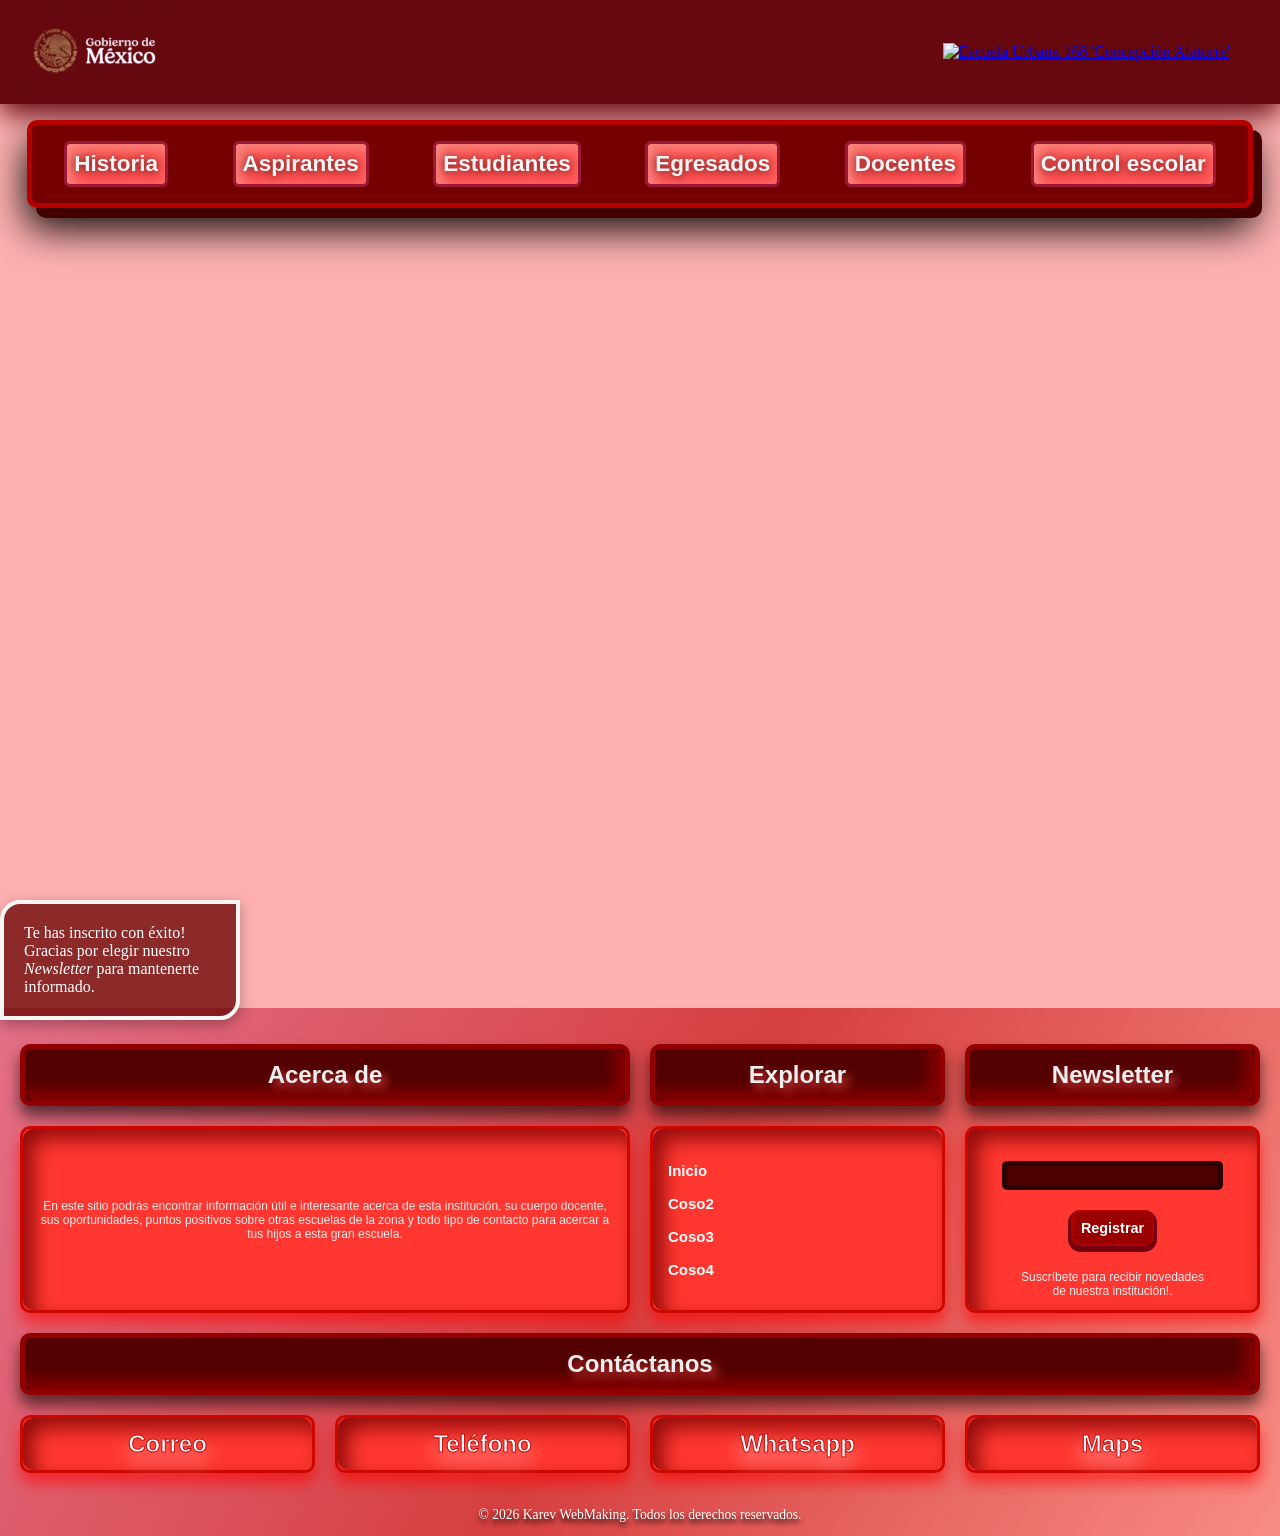
==== commit 5c4e83ae: "Implementación del ícono de aplicación para Apple" ====
--- a/index.html
+++ b/index.html
@@ -4,6 +4,9 @@
     <meta charset="UTF-8">
     <meta name="viewport" content="width=device-width, initial-scale=1.0">
     <title>Plataforma Urbana: Inicio</title>
+    <link rel="icon" href="./assets/favicon.png">
+    <link rel="apple-touch-icon" href="./assets/favicon.png">
+    <link rel="icon" href="./assets/icon.svg" type="image/svg+xml">
     <meta name="stylecode" content="A01">
     <meta name="scriptcode" content="A01">
 
@@ -94,7 +97,7 @@
                                 <a href="https://wa.me/..." class="social_media_refs" id="wasap_link">Whatsapp</a>
                             </td>
                             <td class="footer_col_content">
-                                <a href="https://maps.app.goo.gl/kBNmxpm3B3s782jM6" class="social_media_refs" id="maps_linl">Maps</a>
+                                <a href="https://maps.app.goo.gl/fYxd1279yXWZudLr7" class="social_media_refs" id="maps_linl">Maps</a>
                             </td>
                         </tr>
                     </tbody>
--- a/assets/styles/styles-A01.css
+++ b/assets/styles/styles-A01.css
@@ -60,7 +60,7 @@
 }
 
 .navbar_element {
-    font-family: 'Courier New', Courier, monospace;
+    font-family: 'Noto Sans', sans-serif;
     font-size: 2.5dvh;
     font-weight: bold;
     color: whitesmoke;
